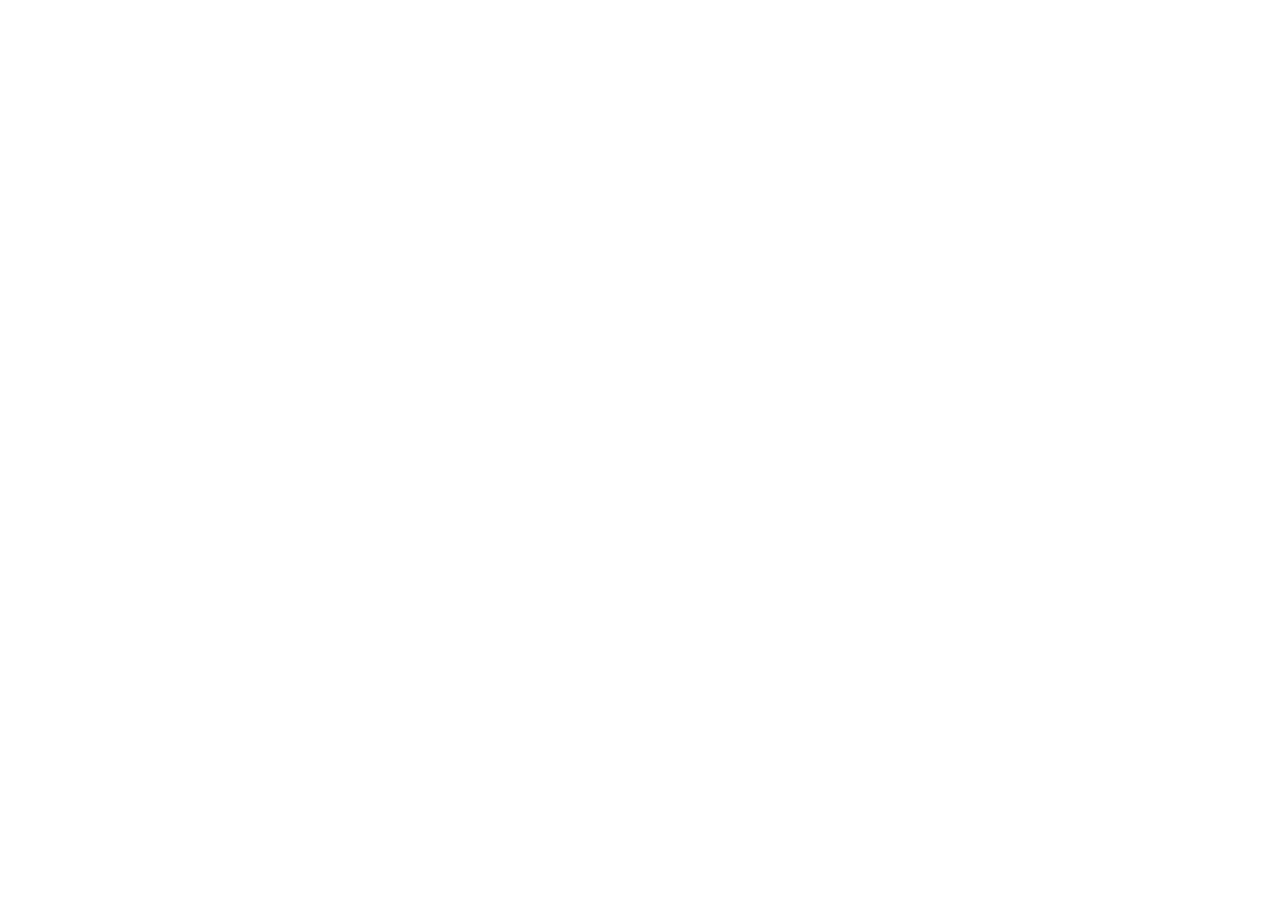
==== WDUnit1/WDLesson1_1Practical/index.html @ d4c26ae3 "upload unit 1" ====
<!DOCTYPE html>
<!-- WD Lesson 1.1: How do we display text on a web page?
     Resources 
      https://www.w3schools.com/html/html_intro.asp
      https://www.w3schools.com/tags/tag_hr.asp
      https://www.w3schools.com/tags/tag_hn.asp
      https://www.w3schools.com/tags/tag_p.asp
-->

<html>
  <head>
    <!-- Challenge 1: Change the title of the page to Exploring Basic HTML -->
    <title>Page Title</title>
    <link href="style.css" rel="stylesheet" type="text/css" />
    <script src="script.js"></script>

  </head>
  <body>
    <!-- Challenge 2: Create a heading, h1 for Web Technologies -->
    
    
    <!-- Challenge 3: Create a heading, h3 for HTML -->

    <!-- Challenge 4: Create a paragraph explaining what is HTML. At least 3 sentences. -->
    
    <!-- Challenge 4a: Insert a horizontal rule, hr -->

    
    <!-- Challenge 5: Create a heading, h3 for CSS -->
    
    <!-- Challenge 6: Create a paragraph explaining what is CSS.  At least 3 sentences. -->
    
    <!-- Challenge 6a: Insert a horizontal rule, hr -->

    
    <!-- Challenge 7: Create a heading, h3 for JavaScript -->
    
    <!-- Challenge 8: Create a paragraph explaining what is JavaScript.  At least 3 sentences. -->
    
    <!-- Challenge 8a: Insert a horizontal rule, hr -->
    
    
    <!-- Challenge Bonus: Similar to the concepts above add one more web technology using a heading 
     and paragraph.  Here are some suggestions of concepts: ReactJS, JQuery, Bootstrap, AFrame -->
  </body>
</html>
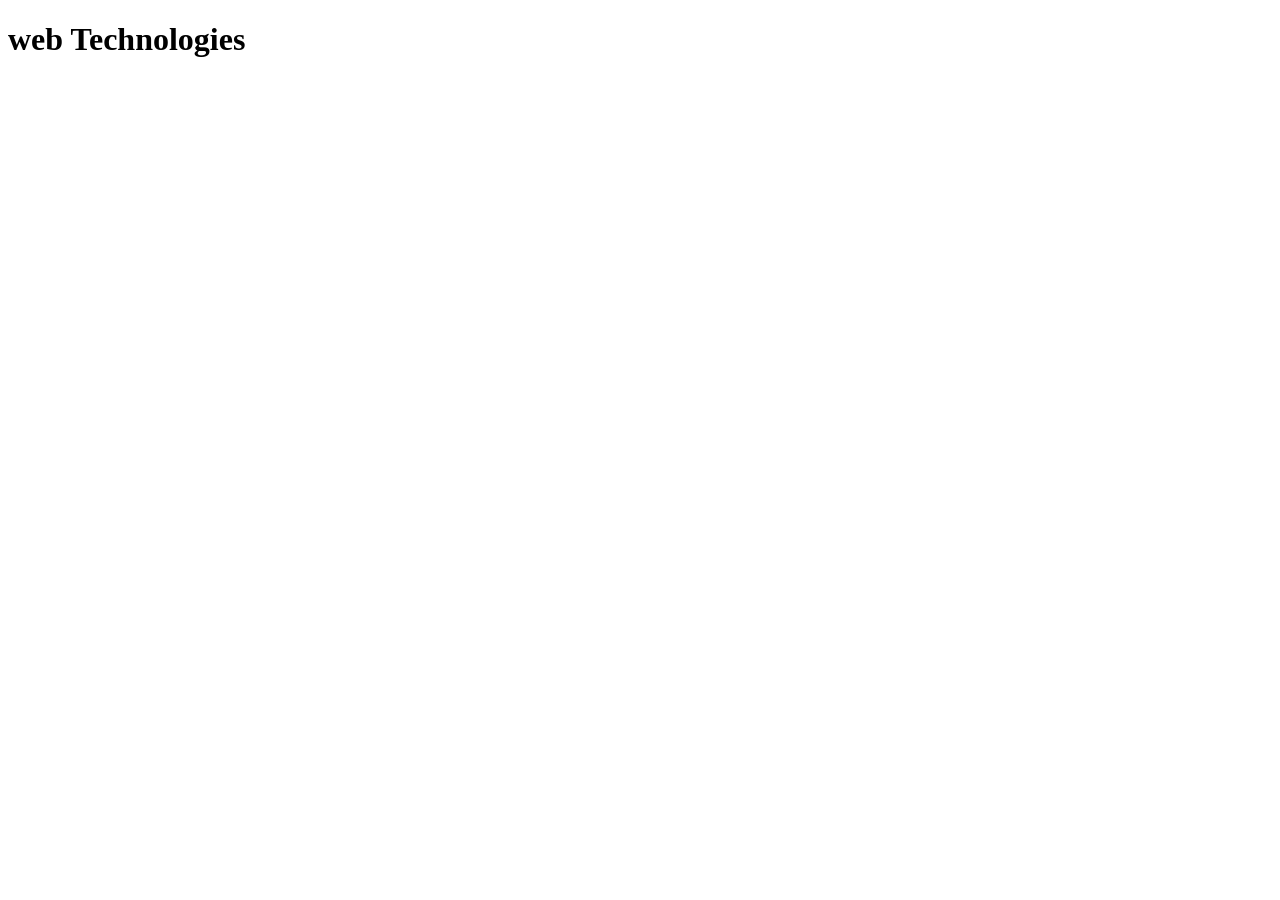
==== commit 9f2b69f7: "update practical" ====
--- a/WDUnit1/WDLesson1_1Practical/index.html
+++ b/WDUnit1/WDLesson1_1Practical/index.html
@@ -15,6 +15,7 @@
     <script src="script.js"></script>
 
   </head>
+  <h1>web Technologies</h1>
   <body>
     <!-- Challenge 2: Create a heading, h1 for Web Technologies -->
     
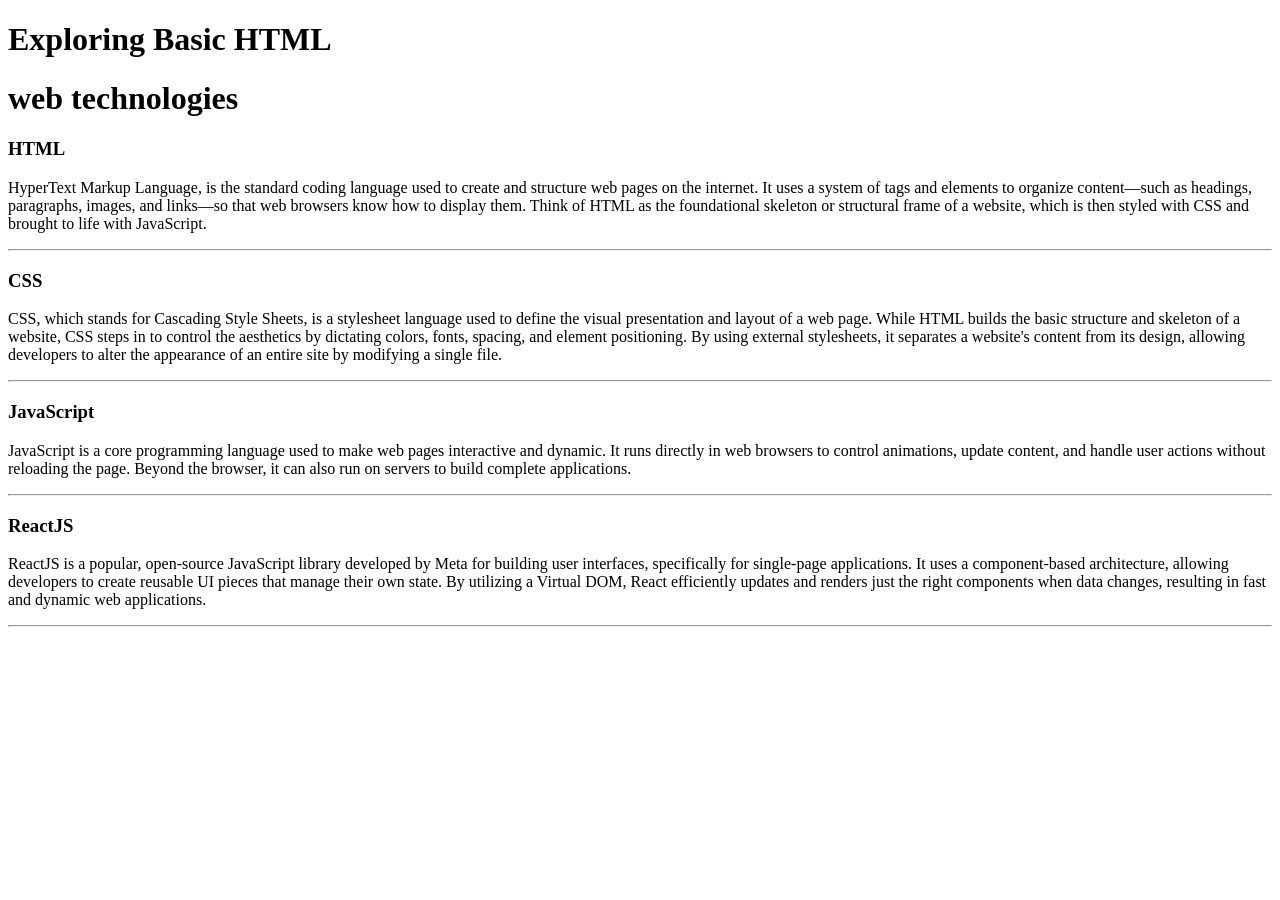
==== commit a9e87779: "update" ====
--- a/WDUnit1/WDLesson1_1Practical/index.html
+++ b/WDUnit1/WDLesson1_1Practical/index.html
@@ -10,38 +10,40 @@
 <html>
   <head>
     <!-- Challenge 1: Change the title of the page to Exploring Basic HTML -->
-    <title>Page Title</title>
+    <h1>Exploring Basic HTML<h1>
     <link href="style.css" rel="stylesheet" type="text/css" />
     <script src="script.js"></script>
 
-  </head>
-  <h1>web Technologies</h1>
-  <body>
+ 
     <!-- Challenge 2: Create a heading, h1 for Web Technologies -->
-    
+    <h1>web technologies</h1>
     
     <!-- Challenge 3: Create a heading, h3 for HTML -->
-
+    <h3>HTML</h3>
     <!-- Challenge 4: Create a paragraph explaining what is HTML. At least 3 sentences. -->
-    
+    <p>HyperText Markup Language, is the standard coding language used to create and structure web pages on the internet. It uses a system of tags and elements to organize content—such as headings, paragraphs, images, and links—so that web browsers know how to display them. Think of HTML as the foundational skeleton or structural frame of a website, which is then styled with CSS and brought to life with JavaScript.</p>
     <!-- Challenge 4a: Insert a horizontal rule, hr -->
-
+     <HR>
     
     <!-- Challenge 5: Create a heading, h3 for CSS -->
-    
+    <h3>CSS</h3>
     <!-- Challenge 6: Create a paragraph explaining what is CSS.  At least 3 sentences. -->
-    
+    <p>CSS, which stands for Cascading Style Sheets, is a stylesheet language used to define the visual presentation and layout of a web page. While HTML builds the basic structure and skeleton of a website, CSS steps in to control the aesthetics by dictating colors, fonts, spacing, and element positioning. By using external stylesheets, it separates a website's content from its design, allowing developers to alter the appearance of an entire site by modifying a single file.</p>
     <!-- Challenge 6a: Insert a horizontal rule, hr -->
-
+    <hr>
     
     <!-- Challenge 7: Create a heading, h3 for JavaScript -->
-    
+    <h3>JavaScript</h3>
     <!-- Challenge 8: Create a paragraph explaining what is JavaScript.  At least 3 sentences. -->
-    
+    <p>JavaScript is a core programming language used to make web pages interactive and dynamic. It runs directly in web browsers to control animations, update content, and handle user actions without reloading the page. Beyond the browser, it can also run on servers to build complete applications.</p>
     <!-- Challenge 8a: Insert a horizontal rule, hr -->
-    
+    <hr>
     
     <!-- Challenge Bonus: Similar to the concepts above add one more web technology using a heading 
      and paragraph.  Here are some suggestions of concepts: ReactJS, JQuery, Bootstrap, AFrame -->
-  </body>
-</html>+    <h3>ReactJS</h3>
+    <p>ReactJS is a popular, open-source JavaScript library developed by Meta for building user interfaces, specifically for single-page applications. It uses a component-based architecture, allowing developers to create reusable UI pieces that manage their own state. By utilizing a Virtual DOM, React efficiently updates and renders just the right components when data changes, resulting in fast and dynamic web applications.</p>
+   <hr>
+   
+   
+   </html>
